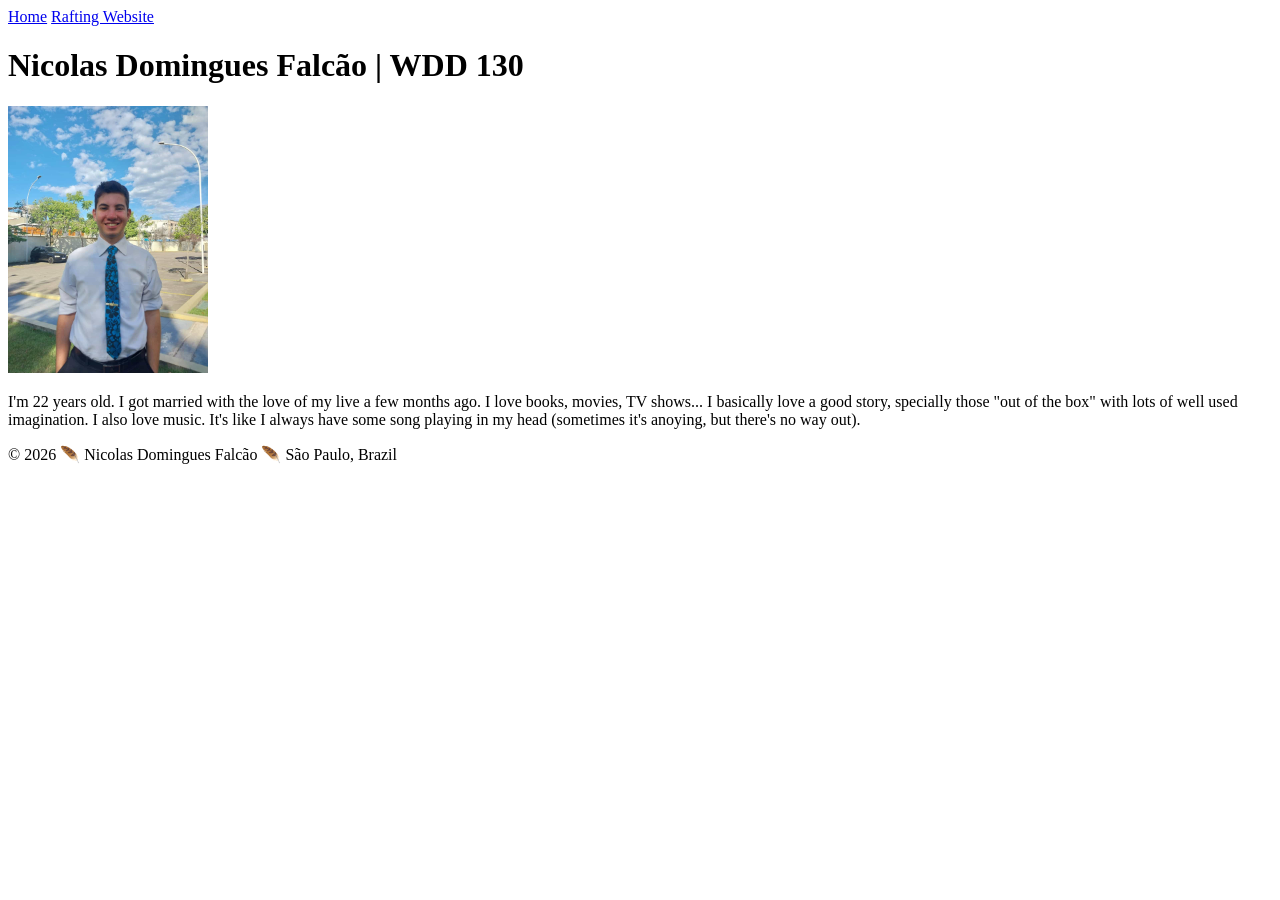
==== index.html @ bea1f153 "Completed steps 8 to 12 of the assignment" ====
<!DOCTYPE html>
<html lang="en">

<head>
    <meta charset="UTF-8">
    <meta name="viewport" content="width=device-width, initial-scale=1.0">
    <title>Nicolas Domingues Falcão | WDD 130</title>
</head>

<body>
    <header>
        <nav>
            <a href="#">Home</a>
            <a href="wwr/">Rafting Website</a>
        </nav>
    </header>
    <main>
        <h1>Nicolas Domingues Falcão | WDD 130</h1>
        <img src="images/profile.jpg" alt="" width="200">
        <p>I'm 22 years old. I got married with the love of my live a few months ago. I love books,
            movies, TV shows... I basically love a good story, specially those "out of the box" with
            lots of well used imagination. I also love music. It's like I always have some song
            playing in my head (sometimes it's anoying, but there's no way out).</p>
    </main>
    <footer>
        <p>&copy; 2026 🪶 Nicolas Domingues Falcão 🪶 São Paulo, Brazil</p>
    </footer>
</body>

</html>
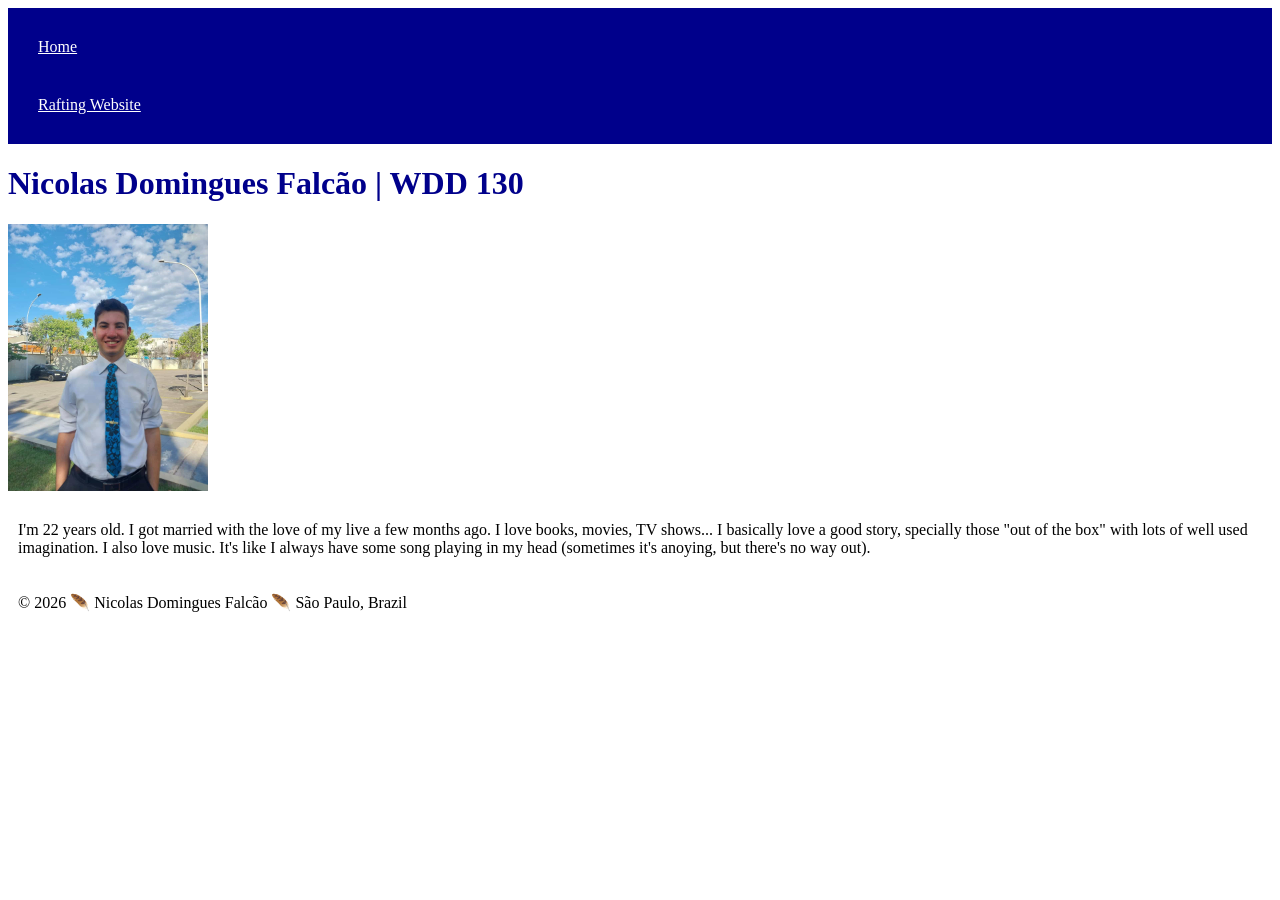
==== commit 3f88f098: "Linked the webpage to styles.css" ====
--- a/index.html
+++ b/index.html
@@ -4,6 +4,7 @@
 <head>
     <meta charset="UTF-8">
     <meta name="viewport" content="width=device-width, initial-scale=1.0">
+    <link rel="stylesheet" href="styles/styles.css">
     <title>Nicolas Domingues Falcão | WDD 130</title>
 </head>
 
--- a/styles/styles.css
+++ b/styles/styles.css
@@ -0,0 +1,26 @@
+nav {
+    background-color: darkblue;
+    padding: 10px;
+}
+
+nav a {
+    color: white;
+    display: block;
+    padding: 20px;
+}
+
+h1 {
+    color: darkblue;
+}
+
+image {
+    width: 150px;
+    height: auto;
+    border: 1px solid black;
+    padding: 2px;
+    box-shadow: 0 0 30px gray;
+}
+
+p {
+    padding: 10px;
+}
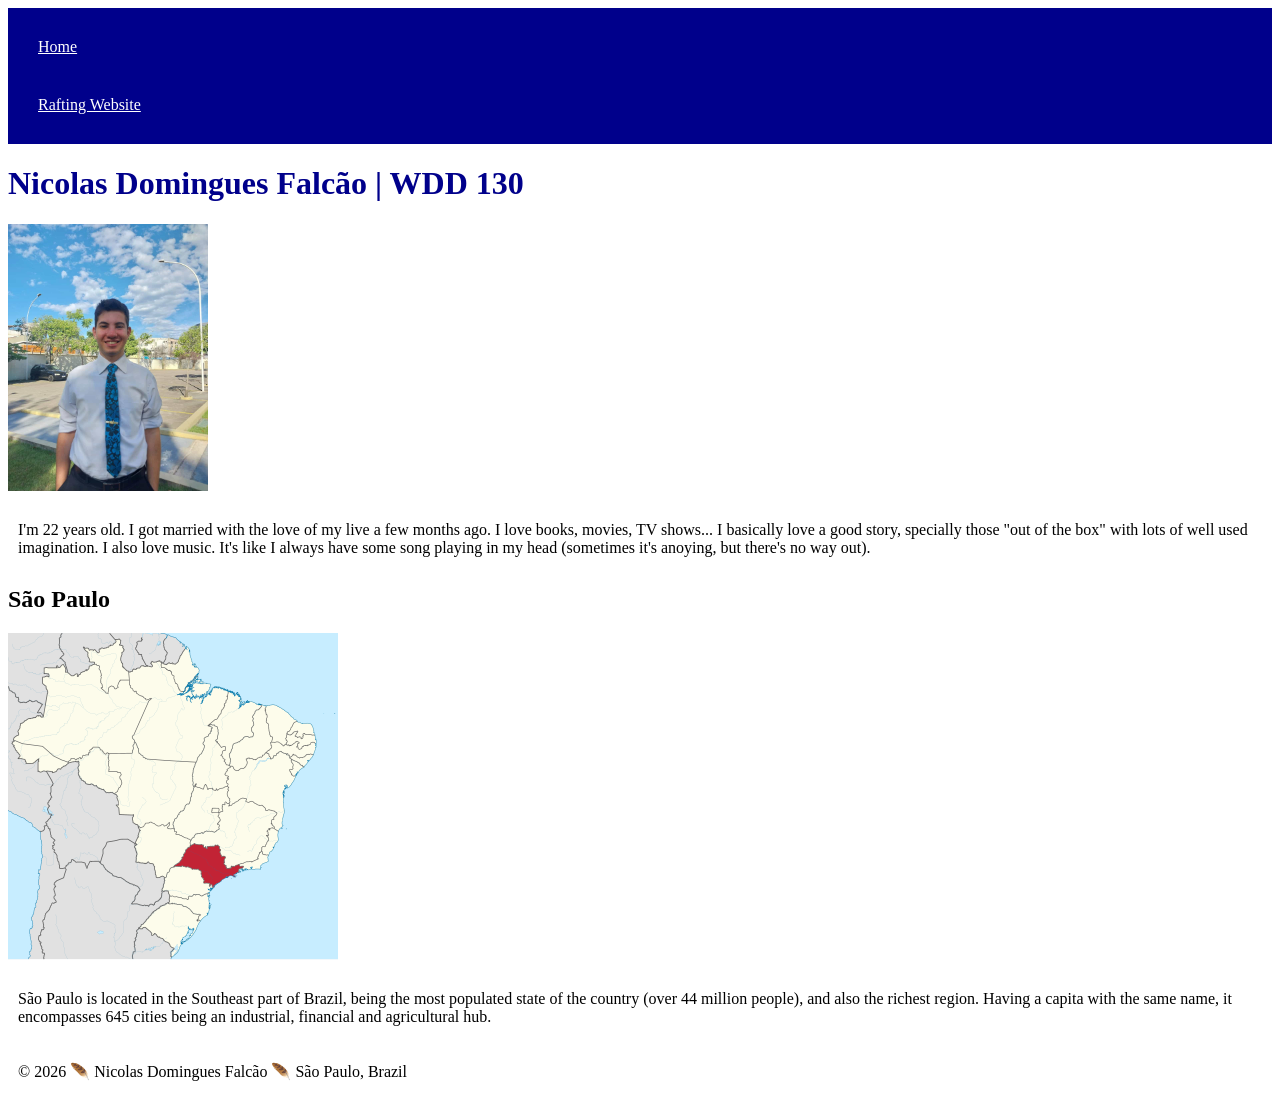
==== commit b2d0214a: "Completed steps 1 to 3 of the Week 2 assignment" ====
--- a/index.html
+++ b/index.html
@@ -4,8 +4,11 @@
 <head>
     <meta charset="UTF-8">
     <meta name="viewport" content="width=device-width, initial-scale=1.0">
+    <title>Nicolas Domingues Falcão | WDD 130</title>
+    <meta name="description"
+      content="Nicolas Falcão Home Page, WDD130 course, introducing a little bit about me, what I like and what I do.">
+    <meta name="author" content="Nicolas Domingues Falcão">
     <link rel="stylesheet" href="styles/styles.css">
-    <title>Nicolas Domingues Falcão | WDD 130</title>
 </head>
 
 <body>
@@ -23,6 +26,15 @@
             lots of well used imagination. I also love music. It's like I always have some song
             playing in my head (sometimes it's anoying, but there's no way out).</p>
     </main>
+    <aside>
+        <h2>São Paulo</h2>
+        <img src="images/Sao_Paulo_in_Brazil.png"
+          alt="Map of Brazil highliting the São Paulo state in red.">
+        <p>São Paulo is located in the Southeast part of Brazil, being the most populated state of
+            the country (over 44 million people), and also the richest region. Having a capita with
+            the same name, it encompasses 645 cities being an industrial, financial and agricultural
+            hub.</p>
+    </aside>
     <footer>
         <p>&copy; 2026 🪶 Nicolas Domingues Falcão 🪶 São Paulo, Brazil</p>
     </footer>
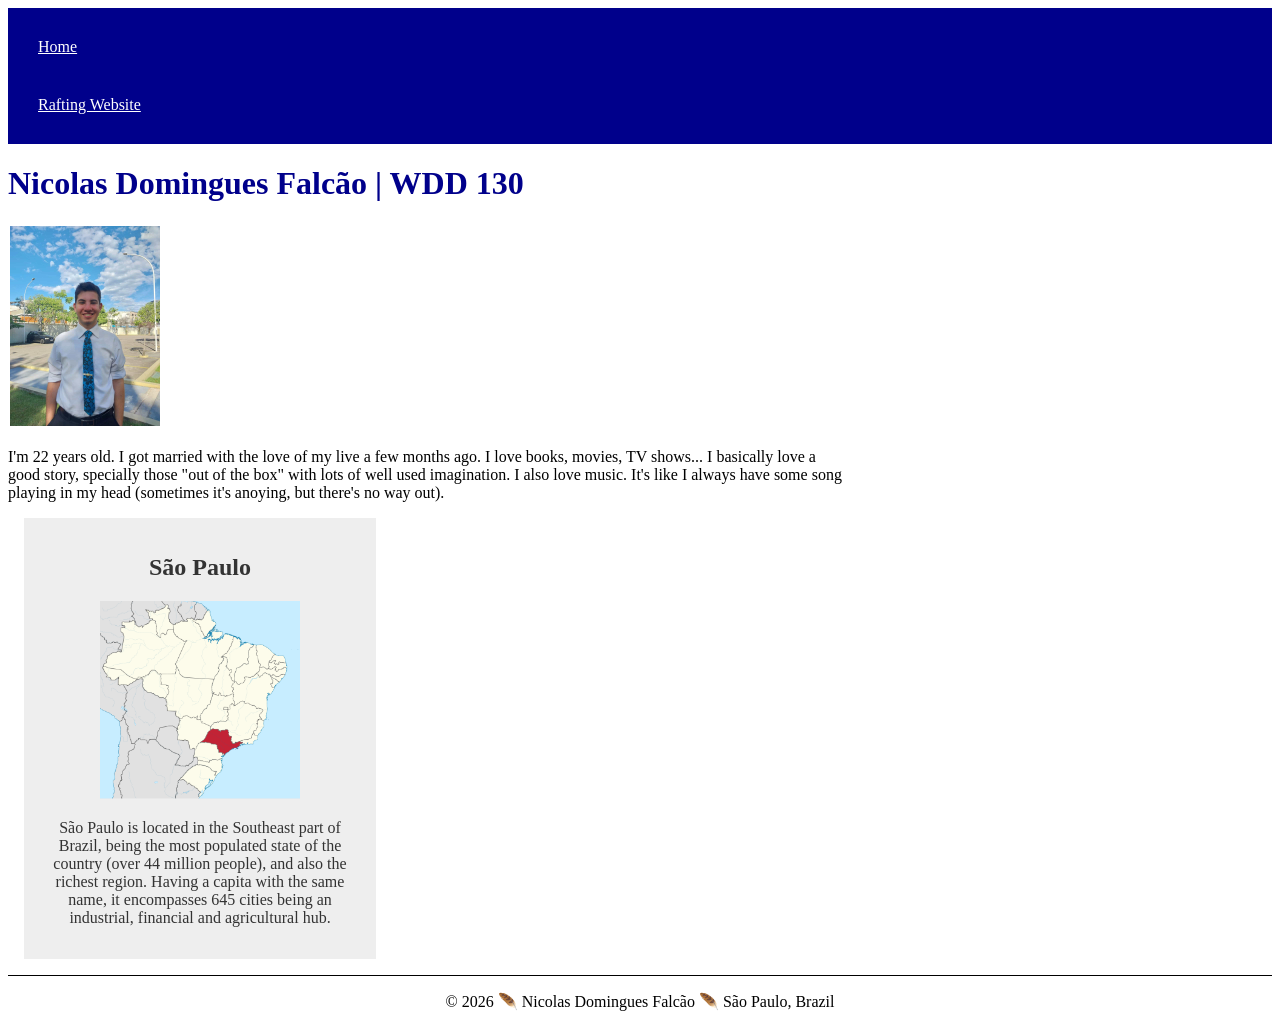
==== commit 4d7c1510: "Fixed the image name" ====
--- a/index.html
+++ b/index.html
@@ -28,7 +28,7 @@
     </main>
     <aside>
         <h2>São Paulo</h2>
-        <img src="images/Sao_Paulo_in_Brazil.png"
+        <img src="images/sao-paulo-in-brazil.png"
           alt="Map of Brazil highliting the São Paulo state in red.">
         <p>São Paulo is located in the Southeast part of Brazil, being the most populated state of
             the country (over 44 million people), and also the richest region. Having a capita with
--- a/styles/styles.css
+++ b/styles/styles.css
@@ -1,3 +1,14 @@
+main {
+    max-width: 840px;
+}
+
+main img {
+    width: 150px;
+    height: auto;
+    border: 1px;
+    padding: 2px;
+}
+
 nav {
     background-color: darkblue;
     padding: 10px;
@@ -22,5 +33,26 @@
 }
 
 p {
-    padding: 10px;
+    padding: 0;
+}
+
+aside {
+    width: 20rem;
+    margin: 1rem;
+    border: 1px solid rgb(0, 0, 0 /0.2);
+    padding: 1rem;
+    background-color: #eee;
+    color: #333;
+    text-align: center;
+}
+
+aside img {
+    max-width: 200px;
+    max-height: auto;
+}
+
+footer {
+    margin-top: 15px;
+    border-top: 1px solid #000;
+    text-align: center;
 }
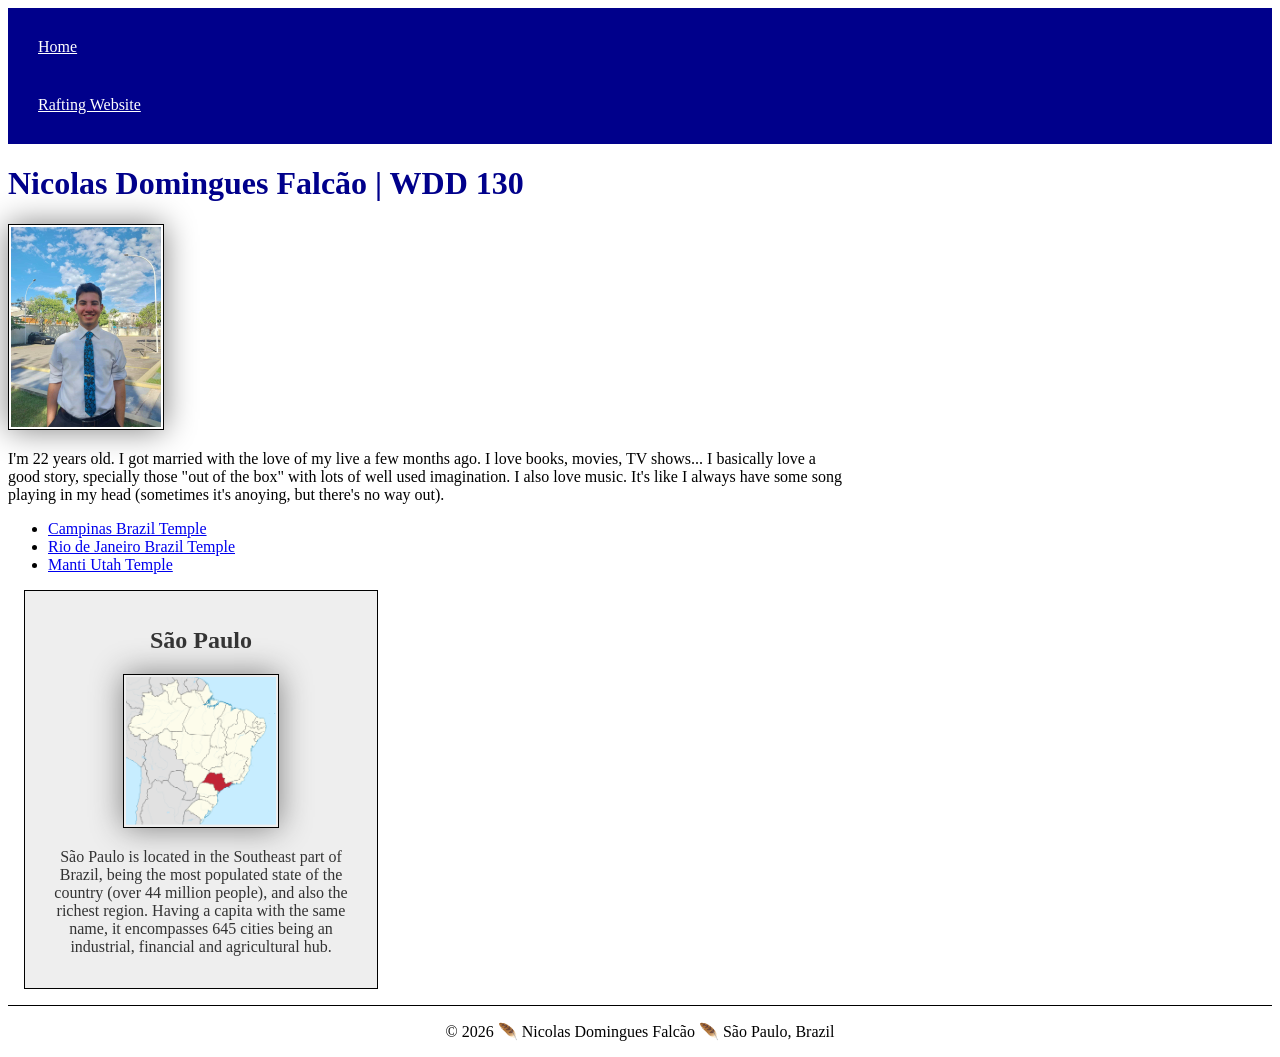
==== commit ee470642: "Added an unordered list with 3 itens" ====
--- a/index.html
+++ b/index.html
@@ -25,6 +25,17 @@
             movies, TV shows... I basically love a good story, specially those "out of the box" with
             lots of well used imagination. I also love music. It's like I always have some song
             playing in my head (sometimes it's anoying, but there's no way out).</p>
+        <ul>
+            <li><a href="https://www.churchofjesuschrist.org/temples/details/campinas-brazil-temple?lang=eng"
+                  target="_blank">Campinas
+                    Brazil Temple</a></li>
+            <li><a href="https://www.churchofjesuschrist.org/temples/details/rio-de-janeiro-brazil-temple?lang=eng"
+                  target="_blank">Rio
+                    de Janeiro Brazil Temple</a></li>
+            <li><a href="https://www.churchofjesuschrist.org/temples/details/manti-utah-temple?lang=eng"
+                  target="_blank">Manti
+                    Utah Temple</a></li>
+        </ul>
     </main>
     <aside>
         <h2>São Paulo</h2>
--- a/styles/styles.css
+++ b/styles/styles.css
@@ -1,35 +1,46 @@
+:root {
+    --primary-color: darkblue;
+    --text-color: white;
+    --text-dark: #333;
+    --border-color: black;
+    --img-width: 150px;
+    --img-padding: 2px;
+    --img-shadow: 0 0 30px gray;
+}
+
 main {
     max-width: 840px;
 }
 
 main img {
-    width: 150px;
+    width: var(--img-width);
     height: auto;
-    border: 1px;
-    padding: 2px;
+    border: 1px solid var(--border-color);
+    padding: var(--img-padding);
+    box-shadow: var(--img-shadow);
 }
 
 nav {
-    background-color: darkblue;
+    background-color: var(--primary-color);
     padding: 10px;
 }
 
 nav a {
-    color: white;
+    color: var(--text-color);
     display: block;
     padding: 20px;
 }
 
 h1 {
-    color: darkblue;
+    color: var(--primary-color);
 }
 
-image {
-    width: 150px;
+img {
+    width: var(--img-width);
     height: auto;
-    border: 1px solid black;
-    padding: 2px;
-    box-shadow: 0 0 30px gray;
+    border: 1px solid var(--border-color);
+    padding: var(--img-padding);
+    box-shadow: var(--img-shadow);
 }
 
 p {
@@ -39,16 +50,16 @@
 aside {
     width: 20rem;
     margin: 1rem;
-    border: 1px solid rgb(0, 0, 0 /0.2);
+    border: 1px solid rgb(0, 0, 0);
     padding: 1rem;
     background-color: #eee;
-    color: #333;
+    color: var(--text-dark);
     text-align: center;
 }
 
 aside img {
     max-width: 200px;
-    max-height: auto;
+    height: auto;
 }
 
 footer {
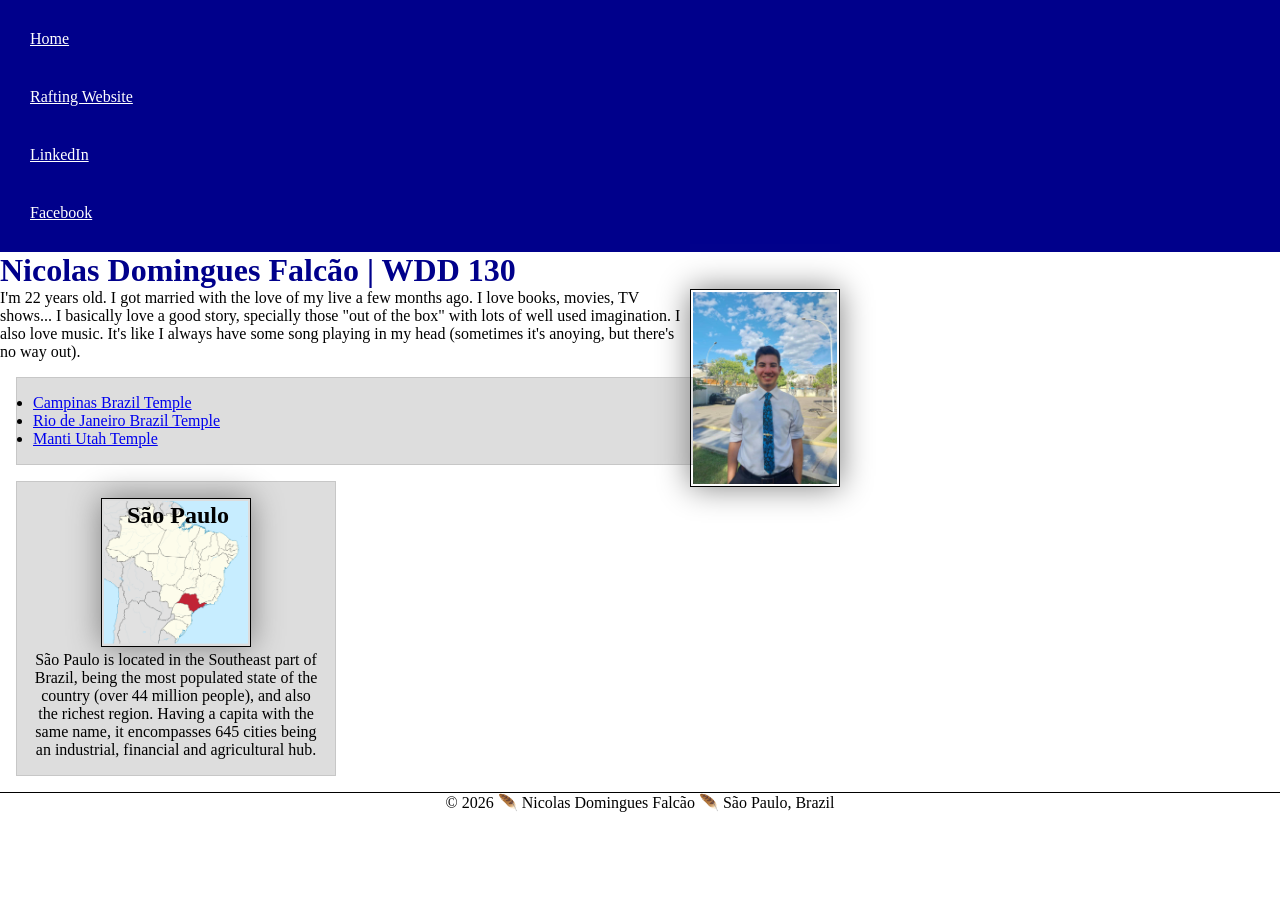
==== commit 689bc634: "Code Along activity completed" ====
--- a/index.html
+++ b/index.html
@@ -16,6 +16,9 @@
         <nav>
             <a href="#">Home</a>
             <a href="wwr/">Rafting Website</a>
+            <a
+              href="https://www.linkedin.com/in/nicolas-domingues-falcão-a14250215/?locale=en-US">LinkedIn</a>
+            <a href="https://facebook.com">Facebook</a>
         </nav>
     </header>
     <main>
@@ -25,7 +28,7 @@
             movies, TV shows... I basically love a good story, specially those "out of the box" with
             lots of well used imagination. I also love music. It's like I always have some song
             playing in my head (sometimes it's anoying, but there's no way out).</p>
-        <ul>
+        <ul class="box">
             <li><a href="https://www.churchofjesuschrist.org/temples/details/campinas-brazil-temple?lang=eng"
                   target="_blank">Campinas
                     Brazil Temple</a></li>
@@ -37,7 +40,7 @@
                     Utah Temple</a></li>
         </ul>
     </main>
-    <aside>
+    <aside class="box">
         <h2>São Paulo</h2>
         <img src="images/sao-paulo-in-brazil.png"
           alt="Map of Brazil highliting the São Paulo state in red.">
--- a/styles/styles.css
+++ b/styles/styles.css
@@ -6,6 +6,12 @@
     --img-width: 150px;
     --img-padding: 2px;
     --img-shadow: 0 0 30px gray;
+}
+
+* {
+    margin: 0;
+    padding: 0;
+    box-sizing: border-box;
 }
 
 main {
@@ -18,6 +24,7 @@
     border: 1px solid var(--border-color);
     padding: var(--img-padding);
     box-shadow: var(--img-shadow);
+    float: right;
 }
 
 nav {
@@ -48,13 +55,14 @@
 }
 
 aside {
-    width: 20rem;
+    width: 20em;
     margin: 1rem;
     border: 1px solid rgb(0, 0, 0);
     padding: 1rem;
     background-color: #eee;
     color: var(--text-dark);
     text-align: center;
+    position: relative;
 }
 
 aside img {
@@ -62,8 +70,23 @@
     height: auto;
 }
 
+aside h2 {
+    position: absolute;
+    top: 20px;
+    left: 110px;
+}
+
 footer {
     margin-top: 15px;
     border-top: 1px solid #000;
     text-align: center;
+}
+
+/* Class Selectors */
+.box {
+    margin: 1rem;
+    border: 1px solid rgba(0, 0, 0, .1);
+    padding: 1rem;
+    background-color: #ddd;
+    color: #000;
 }
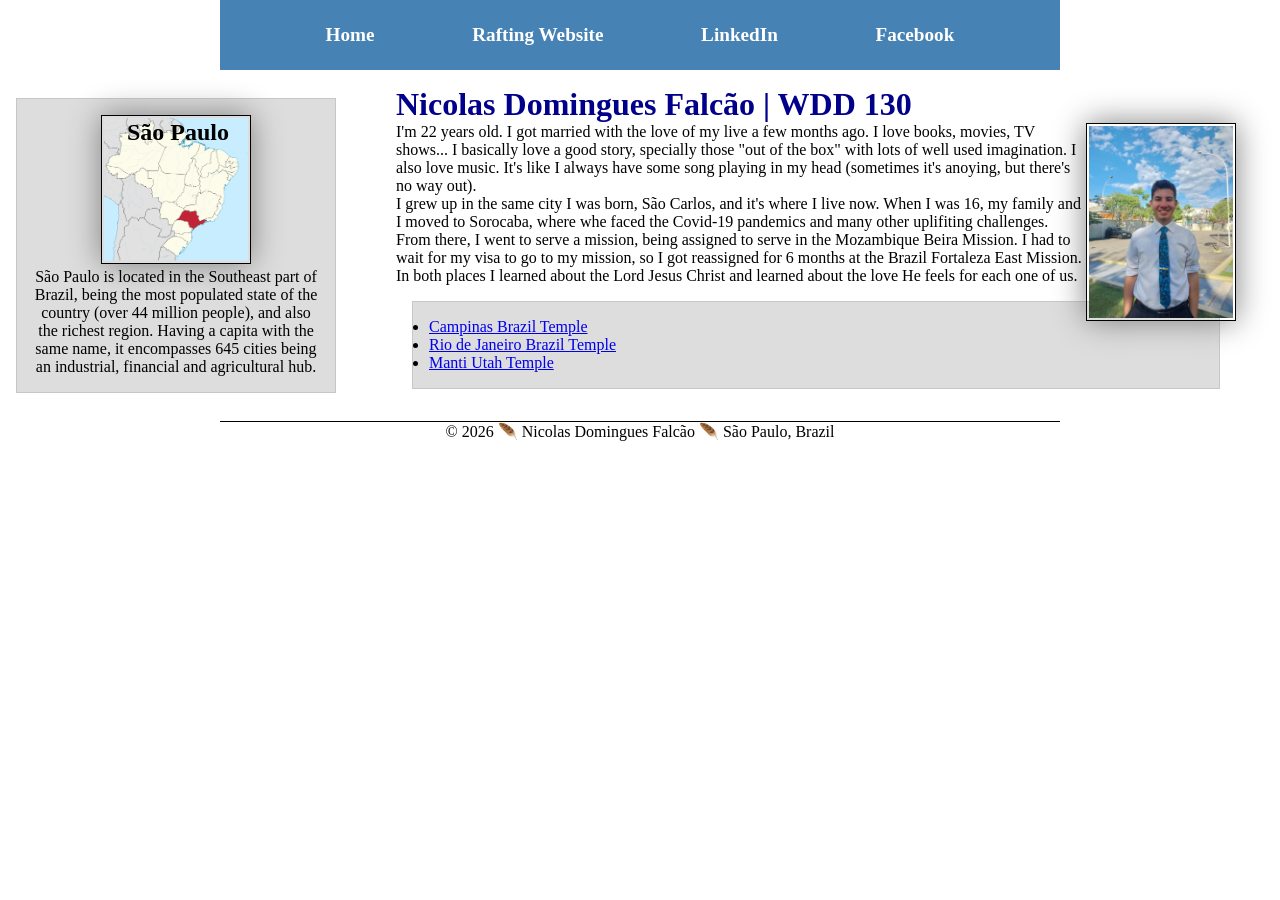
==== commit 1d649715: "Created a grid in the styles.css, changed some aspects and added a paragraph in the index.html" ====
--- a/index.html
+++ b/index.html
@@ -21,34 +21,48 @@
             <a href="https://facebook.com">Facebook</a>
         </nav>
     </header>
-    <main>
-        <h1>Nicolas Domingues Falcão | WDD 130</h1>
-        <img src="images/profile.jpg" alt="" width="200">
-        <p>I'm 22 years old. I got married with the love of my live a few months ago. I love books,
-            movies, TV shows... I basically love a good story, specially those "out of the box" with
-            lots of well used imagination. I also love music. It's like I always have some song
-            playing in my head (sometimes it's anoying, but there's no way out).</p>
-        <ul class="box">
-            <li><a href="https://www.churchofjesuschrist.org/temples/details/campinas-brazil-temple?lang=eng"
-                  target="_blank">Campinas
-                    Brazil Temple</a></li>
-            <li><a href="https://www.churchofjesuschrist.org/temples/details/rio-de-janeiro-brazil-temple?lang=eng"
-                  target="_blank">Rio
-                    de Janeiro Brazil Temple</a></li>
-            <li><a href="https://www.churchofjesuschrist.org/temples/details/manti-utah-temple?lang=eng"
-                  target="_blank">Manti
-                    Utah Temple</a></li>
-        </ul>
-    </main>
-    <aside class="box">
-        <h2>São Paulo</h2>
-        <img src="images/sao-paulo-in-brazil.png"
-          alt="Map of Brazil highliting the São Paulo state in red.">
-        <p>São Paulo is located in the Southeast part of Brazil, being the most populated state of
-            the country (over 44 million people), and also the richest region. Having a capita with
-            the same name, it encompasses 645 cities being an industrial, financial and agricultural
-            hub.</p>
-    </aside>
+    <div class="grid">
+        <main>
+            <h1>Nicolas Domingues Falcão | WDD 130</h1>
+            <img src="images/profile.jpg" alt="" width="200">
+            <p>I'm 22 years old. I got married with the love of my live a few months ago. I love
+                books,
+                movies, TV shows... I basically love a good story, specially those "out of the box"
+                with
+                lots of well used imagination. I also love music. It's like I always have some song
+                playing in my head (sometimes it's anoying, but there's no way out).</p>
+            <p>I grew up in the same city I was born, São Carlos, and it's where I live now. When I
+                was 16, my family and I moved to Sorocaba, where whe faced the Covid-19 pandemics
+                and many other uplifiting challenges. From there, I went to serve a mission, being
+                assigned to serve in the Mozambique Beira Mission. I had to wait for my visa to go
+                to my mission, so I got reassigned for 6 months at the Brazil Fortaleza East
+                Mission. In both places I learned about the Lord Jesus Christ and learned about the
+                love He feels for each one of us.</p>
+            <ul class="box">
+                <li><a href="https://www.churchofjesuschrist.org/temples/details/campinas-brazil-temple?lang=eng"
+                      target="_blank">Campinas
+                        Brazil Temple</a></li>
+                <li><a href="https://www.churchofjesuschrist.org/temples/details/rio-de-janeiro-brazil-temple?lang=eng"
+                      target="_blank">Rio
+                        de Janeiro Brazil Temple</a></li>
+                <li><a href="https://www.churchofjesuschrist.org/temples/details/manti-utah-temple?lang=eng"
+                      target="_blank">Manti
+                        Utah Temple</a></li>
+            </ul>
+        </main>
+        <aside class="box">
+            <h2>São Paulo</h2>
+            <img src="images/sao-paulo-in-brazil.png"
+              alt="Map of Brazil highliting the São Paulo state in red.">
+            <p>São Paulo is located in the Southeast part of Brazil, being the most populated state
+                of
+                the country (over 44 million people), and also the richest region. Having a capita
+                with
+                the same name, it encompasses 645 cities being an industrial, financial and
+                agricultural
+                hub.</p>
+        </aside>
+    </div>
     <footer>
         <p>&copy; 2026 🪶 Nicolas Domingues Falcão 🪶 São Paulo, Brazil</p>
     </footer>
--- a/styles/styles.css
+++ b/styles/styles.css
@@ -14,8 +14,15 @@
     box-sizing: border-box;
 }
 
+.grid {
+    display: grid;
+    align-items: center;
+}
+
 main {
     max-width: 840px;
+    margin: 1rem;
+    grid-column: 2;
 }
 
 main img {
@@ -28,14 +35,20 @@
 }
 
 nav {
-    background-color: var(--primary-color);
-    padding: 10px;
+    background-color: steelblue;
+    padding: 1rem;
+    display: flex;
+    align-items: center;
+    justify-content: space-evenly;
 }
 
 nav a {
     color: var(--text-color);
     display: block;
-    padding: 20px;
+    padding: 0.5rem;
+    text-decoration: none;
+    font-size: 1.2rem;
+    font-weight: 700;
 }
 
 h1 {
@@ -63,6 +76,8 @@
     color: var(--text-dark);
     text-align: center;
     position: relative;
+    grid-column: 1;
+    grid-row: 1;
 }
 
 aside img {
@@ -89,4 +104,10 @@
     padding: 1rem;
     background-color: #ddd;
     color: #000;
+}
+
+header,
+footer {
+    max-width: 840px;
+    margin: 0 auto;
 }
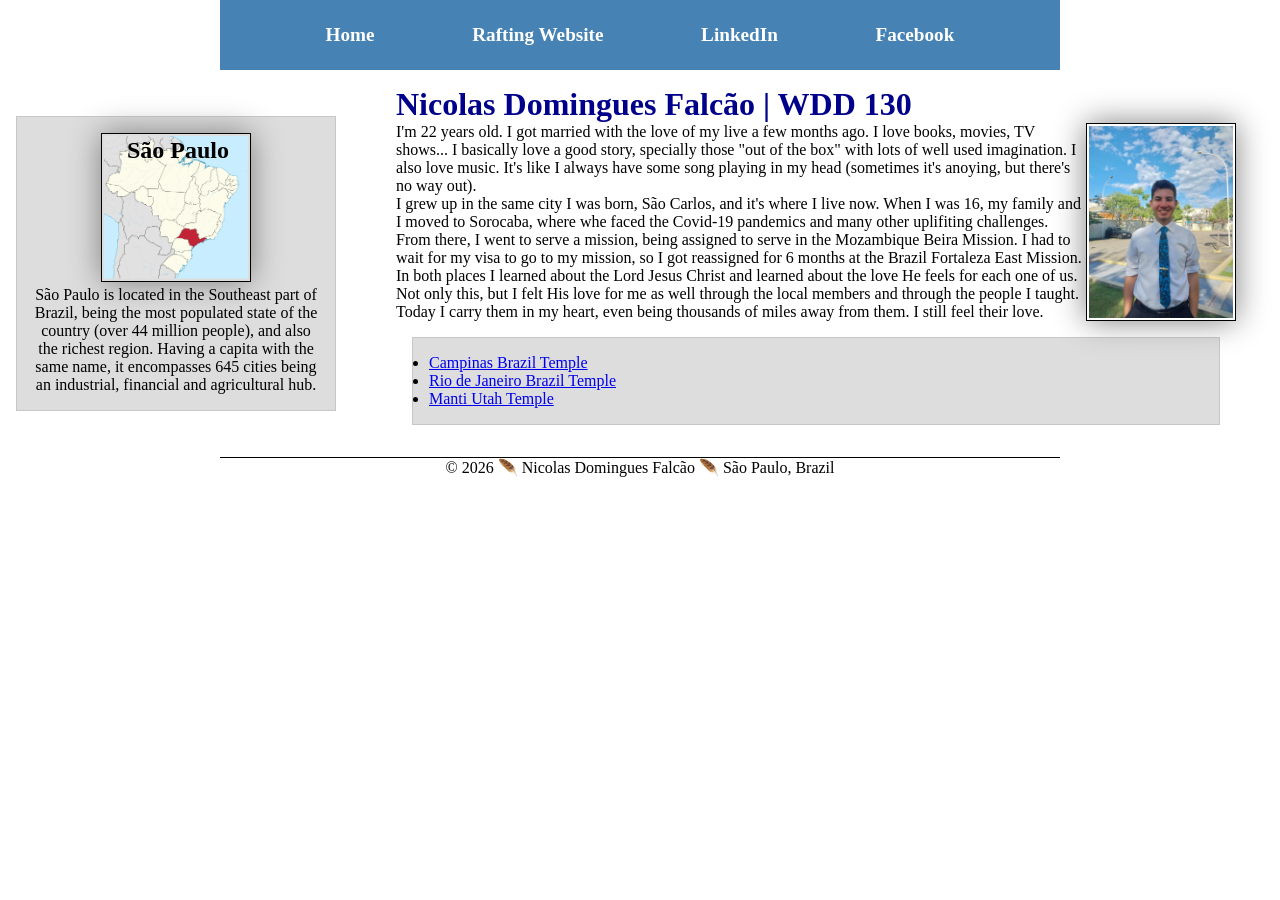
==== commit dcfcfbae: "Added 1 more paragraph" ====
--- a/index.html
+++ b/index.html
@@ -33,11 +33,14 @@
                 playing in my head (sometimes it's anoying, but there's no way out).</p>
             <p>I grew up in the same city I was born, São Carlos, and it's where I live now. When I
                 was 16, my family and I moved to Sorocaba, where whe faced the Covid-19 pandemics
-                and many other uplifiting challenges. From there, I went to serve a mission, being
+                and many other uplifiting challenges.</p>
+            <p>From there, I went to serve a mission, being
                 assigned to serve in the Mozambique Beira Mission. I had to wait for my visa to go
                 to my mission, so I got reassigned for 6 months at the Brazil Fortaleza East
                 Mission. In both places I learned about the Lord Jesus Christ and learned about the
-                love He feels for each one of us.</p>
+                love He feels for each one of us. Not only this, but I felt His love for me as well
+                through the local members and through the people I taught. Today I carry them in my
+                heart, even being thousands of miles away from them. I still feel their love.</p>
             <ul class="box">
                 <li><a href="https://www.churchofjesuschrist.org/temples/details/campinas-brazil-temple?lang=eng"
                       target="_blank">Campinas
--- a/styles/styles.css
+++ b/styles/styles.css
@@ -22,7 +22,7 @@
 main {
     max-width: 840px;
     margin: 1rem;
-    grid-column: 2;
+    grid-column: 2/3;
 }
 
 main img {
@@ -53,6 +53,7 @@
 
 h1 {
     color: var(--primary-color);
+    border-bottom: #000;
 }
 
 img {
